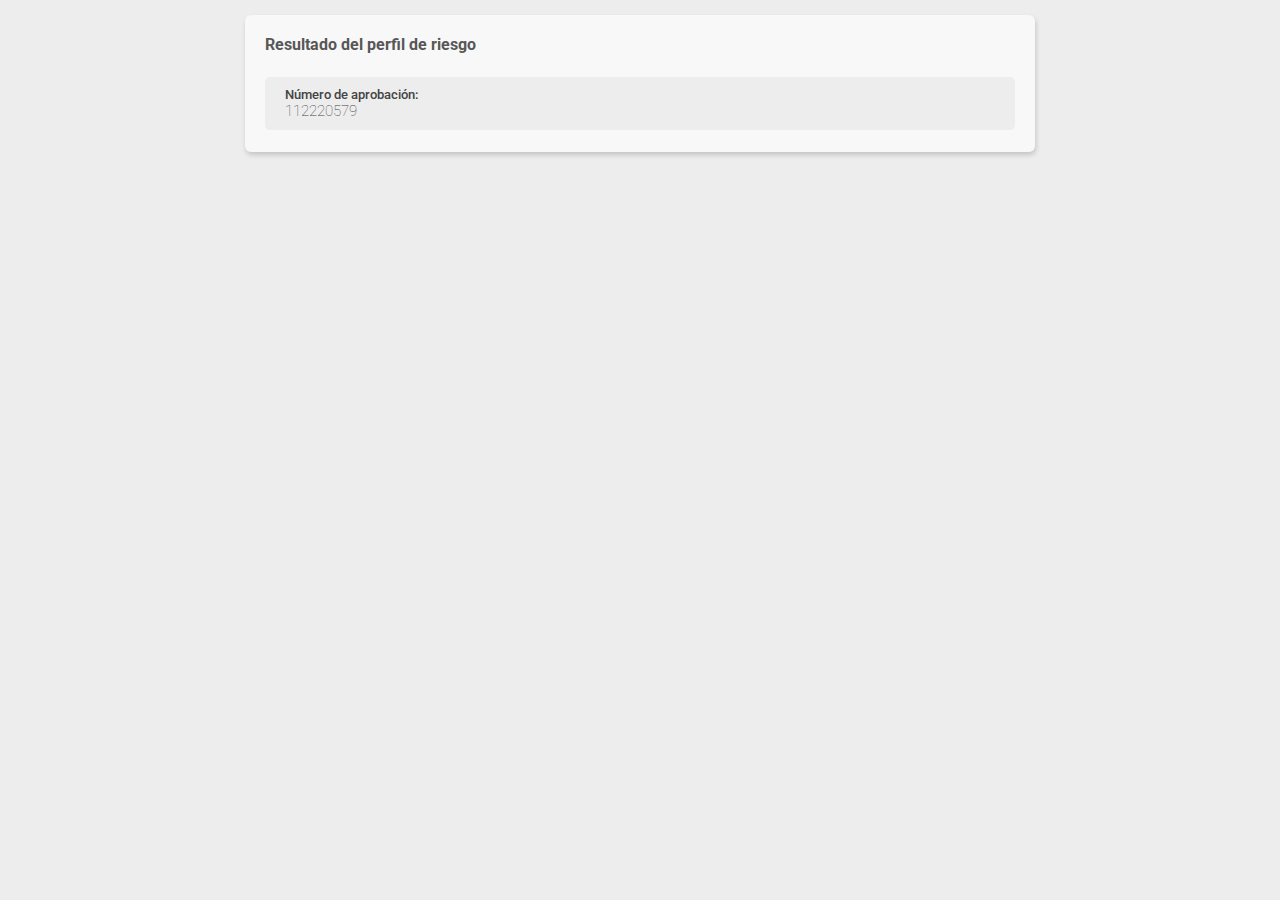
==== screen-2-encuestas.html @ d8f9b2ab "asd" ====
<!DOCTYPE html>
<html lang="en">

<head>
    <meta charset="UTF-8">
    <meta name="viewport" content="width=device-width, user-scalable=no, initial-scale=1.0, maximum-scale=1.0, minimum-scale=1.0">
    <link rel="icon" href="https://www.davivienda.com/PersonasDaviviendaNewTheme/images/faviconDav.ico" type="image/x-icon">
    <!--  Default Styles  -->
    <link rel="stylesheet" href="css/styles.css">
    <title> Davivienda S.A. </title>
</head>

<body>
    <section class="cont-main-app">

        <div class="cont-box">
            <div class="container container-confir">
                <h1 class="main left no-mrgn-top">Resultado del perfil de riesgo</h1>

                <div class="result-confir no-last-color">
                    <div class="result">
                        <span>Número de aprobación:</span>
                        <strong>112220579</strong>
                    </div>
                </div>
                
            </div>
        </div>
        

    </section>
</body>

</html>
---- css/styles.css ----
@charset "UTF-8";
/* Main Styles - Generic */
/*---------------------------------------------------*/
/* Colores */
@import url(https://fonts.googleapis.com/css?family=Roboto+Condensed:300,400,700|Roboto:300,400,500,700);
/*---------------------------------------------------

============ Main - Proyecto ============

* Nombre del proyecto: Vinculacion
* Nombre del archivo: styles.scss | styles.css
* Descripción: Hoja de estilos principal, para el rediseño del App.
* Autor: Movilidad y Canales Banco Davivienda - Cristian Arias - Lady Castillo

---------------------------------------------------*/
/* Main Styles - Generic */
* {
  margin: 0;
  padding: 0;
  box-sizing: border-box;
  outline: none !important;
  font-family: "Roboto", sans-serif;
  font-weight: normal; }

body {
  max-width: 100%;
  position: relative;
  overflow-x: hidden;
  font-size: 0;
  box-sizing: border-box;
  background-color: #ededed; }

html, body, div, span, applet, object, iframe, h1, h2, h3, h4, h5, h6, p, blockquote, pre, a, abbr, acronym, address, big, cite, code, del, dfn, em, font, img, ins, kbd, q, s, samp, small, strike, strong, sub, sup, tt, var, dl, dt, dd, ol, ul, li, fieldset, form, label, legend, table, caption, tbody, tfoot, thead, tr, th, td {
  margin: 0;
  padding: 0;
  border: 0;
  outline: 0;
  font-weight: inherit;
  font-style: inherit;
  font-family: inherit;
  vertical-align: baseline; }

a {
  text-decoration: none;
  color: inherit;
  display: inline-block; }
  a:hover, a:focus {
    text-decoration: none; }

ol, ul {
  list-style: none; }

img {
  padding: 0;
  margin: 0;
  border: 0; }

.nbsp {
  display: block;
  width: 40px;
  background-color: red; }

.data-nav {
  display: block;
  margin: 0 auto;
  width: auto; }
  .data-nav .container {
    display: inline-block;
    width: 100%;
    text-align: center;
    margin: 10px auto;
    box-sizing: border-box; }
    .data-nav .container a.step {
      display: inline-block;
      width: 30px;
      height: 30px;
      margin-right: 30px;
      border-radius: 50%;
      border: 2px solid #575757;
      background-color: transparent;
      position: relative;
      opacity: .4;
      transition-duration: .3s; }
      .data-nav .container a.step:last-of-type {
        margin-right: 0; }
        .data-nav .container a.step:last-of-type:after {
          display: none; }
      .data-nav .container a.step:before {
        content: "";
        display: inline-block;
        width: 25px;
        height: 14.26px;
        background-image: url(../images/icon-dv-tracking-arrow.svg);
        background-repeat: no-repeat;
        background-position: center center;
        background-size: auto;
        position: absolute;
        top: 0;
        left: 0;
        right: 0;
        bottom: 0;
        margin: auto;
        transition-duration: .2s; }
      .data-nav .container a.step:after {
        content: "";
        width: 25px;
        height: 2px;
        background-color: #575757;
        position: absolute;
        right: -30px;
        top: 0;
        bottom: 0;
        margin: auto;
        border-radius: 50px;
        transition-duration: .2s; }
      .data-nav .container a.step.active {
        -webkit-animation: activeAnimation1 .5s forwards;
        /* Safari 4.0 - 8.0 */
        animation: activeAnimation1 .5s forwards; }
@keyframes activeAnimation1 {
  0% {
    opacity: .4;
    border-color: #575757; }
  100% {
    opacity: inherit;
    border-color: #dd141d; } }
@keyframes activeAnimation2 {
  0% {
    transform: translateY(-15px);
    opacity: 0; }
  50% {
    transform: translateY(-15px);
    opacity: 0; }
  100% {
    transform: translateY(0px);
    opacity: .9; } }
        .data-nav .container a.step.active:before {
          background-image: url(../images/icon-dv-tracking-arrow-active.svg);
          width: 14.26px;
          height: 25px;
          -webkit-animation: activeAnimation2 .7s forwards;
          /* Safari 4.0 - 8.0 */
          animation: activeAnimation2 .7s forwards;
          opacity: 0; }
        .data-nav .container a.step.active:after {
          opacity: .4; }
      .data-nav .container a.step.complete {
        background-color: #dd141d;
        border-color: #dd141d;
        opacity: inherit; }
@keyframes completeAnimation1 {
  0% {
    background-color: transparent;
    border-color: #cecece;
    opacity: .4; }
  50% {
    background-color: transparent; }
  100% {
    background-color: #dd141d;
    border-color: #dd141d;
    opacity: inherit; } }
@keyframes completeAnimation2 {
  0% {
    opacity: 0;
    transform: translateX(-30px); }
  50% {
    opacity: 0; }
  100% {
    opacity: .9;
    transform: translateX(0); } }
        .data-nav .container a.step.complete:before {
          background-image: url(../images/icon-dv-tracking-check.svg);
          animation-delay: .3s;
          opacity: .9 !important;
          width: 16px;
          height: 11.03px;
          opacity: 0; }
        .data-nav .container a.step.complete:after {
          opacity: .4; }

.sub-data-nav {
  display: block;
  margin: 0 auto;
  width: auto; }
  .sub-data-nav .container {
    display: inline-block;
    width: 100%;
    text-align: center;
    margin: 12px auto;
    box-sizing: border-box; }
    .sub-data-nav .container a.step {
      display: inline-block;
      width: 20px;
      height: 3px;
      border-radius: 50px;
      margin: 0 3px;
      background-color: #bcbcbc;
      position: relative;
      transition-duration: .3s;
      overflow: hidden; }
      .sub-data-nav .container a.step.active::after {
        content: "";
        display: inline-block;
        width: 100%;
        height: 100%;
        background-color: #dd141d;
        position: absolute;
        top: 0;
        left: 0;
        opacity: 0;
        transition-duration: .2s;
        z-index: 9;
        -webkit-animation: sub-trackingActive 1s forwards;
        /* Safari 4.0 - 8.0 */
        animation: sub-trackingActive 1s forwards;
        animation-delay: .3s; }

@keyframes sub-trackingActive {
  0% {
    opacity: 0; }
  0% {
    transform: translateX(-100%);
    opacity: 0; }
  100% {
    transform: translateX(0%);
    opacity: 10; } }
.btn-back {
  display: none;
  align-items: center;
  justify-content: space-between;
  width: 70px;
  margin-top: 15px;
  margin-left: 4%;
  color: #575757;
  font-size: 16px;
  font-family: "Roboto", sans-serif; }
  .btn-back img {
    display: inline-block;
    width: 25px; }

.cont-btn {
  display: inline-block;
  width: 100%;
  text-align: center; }
  .cont-btn .btn-success:nth-child(2) {
    margin-left: 15px; }

.btn-success {
  min-width: 120px;
  outline: none !important;
  display: inline-block;
  margin: 15px 3px;
  background: #939393;
  color: #fff !important;
  text-align: center;
  width: auto;
  border: none;
  padding: 8px 14px;
  border-radius: 6px;
  transition: all 0.3s;
  font-size: 16px;
  font-family: "Roboto", sans-serif;
  font-weight: bold;
  letter-spacing: .5px;
  cursor: pointer;
  box-shadow: inherit !important; }
  .btn-success:hover, .btn-success.active {
    background-color: #dd141d !important; }
  .btn-success.regresar:hover {
    background-color: #848484 !important; }
  .btn-success.top {
    margin-top: 8%; }
  .btn-success.bottom {
    margin-bottom: 8%; }

.cont-box {
  display: block;
  padding: 20px;
  background-color: #F8F8F8;
  box-shadow: 1px 3px 5px #0000002b;
  border-radius: 6px;
  width: 93%;
  margin: 15px auto 0;
  position: relative;
  transition-duration: .2s; }
  .cont-box.box-confirm {
    padding-top: 50px; }
  .cont-box.no-backg {
    background-color: transparent;
    box-shadow: inherit; }

#cont-box-height {
  height: 290px; }

.height {
  height: 380px !important; }

.modal {
  text-align: center; }
  .modal:before {
    content: '';
    display: inline-block;
    height: 100%;
    vertical-align: middle; }
  .modal .modal-dialog {
    display: inline-block;
    text-align: left;
    vertical-align: middle; }

.modal-content {
  background: #F8F8F8;
  padding: 1.2rem;
  margin: 0 auto;
  width: 85%;
  border-radius: 6px; }
  .modal-content .modal-body {
    padding: 0; }
    .modal-content .modal-body p {
      font-size: 14px;
      font-family: "Roboto", sans-serif;
      color: #575757;
      text-align: center; }
  .modal-content .modal-footer {
    padding: 0;
    justify-content: center;
    border: 0; }

.alert {
  display: flex;
  align-items: flex-start;
  flex-direction: row;
  justify-content: flex-start;
  width: 100%;
  background-color: #fff;
  padding: 15px 5%;
  border-radius: 6px;
  margin-bottom: 5px; }
  .alert.no-margin {
    margin: 0; }
  .alert img.ico {
    display: inline-block;
    width: 42px;
    margin-right: 15px; }
  .alert p {
    display: inline-block;
    width: 80%;
    font-size: 16px;
    font-family: "Roboto", sans-serif;
    color: #575757;
    text-align: justify; }
    .alert p strong {
      font-weight: bold;
      font-size: 20px; }
  .alert .bnft-final {
    display: inline-block;
    text-align: center;
    width: 100%; }
    .alert .bnft-final img {
      display: inline-block;
      width: 70px;
      margin: 10px 0; }

.tag-container {
  display: inline-block;
  width: auto;
  padding: 2% 5%;
  min-width: 145px;
  background-color: #fff;
  box-shadow: 0 3px 6px rgba(0, 0, 0, 0.16), 0 3px 6px rgba(0, 0, 0, 0.23);
  border-radius: 6px; }
  .tag-container strong {
    color: #dd141d;
    font-size: 21px;
    font-family: "Roboto", sans-serif;
    font-weight: bold; }
  .tag-container span {
    color: #444;
    text-transform: uppercase;
    font-size: 30px;
    font-family: "Roboto", sans-serif;
    font-weight: bold; }

.atencion {
  display: flex;
  flex-direction: column;
  align-items: center;
  align-content: center;
  justify-content: center;
  width: 100%;
  height: 90px;
  background-color: #CDCDCD;
  text-align: center;
  box-shadow: -20px 2px 16px #cccccc; }
  .atencion img {
    display: inline-block;
    width: 40px; }
  .atencion span {
    font-size: 14px;
    font-family: "Roboto", sans-serif;
    color: #575757;
    padding: 5px 0;
    display: inline-block; }

.tooltip {
  display: none;
  width: 80%;
  max-width: 290px;
  background-color: #cccccc;
  text-align: justify;
  border-radius: 6px;
  padding: 15px;
  transition-duration: .2s;
  z-index: 9;
  opacity: inherit;
  position: absolute;
  top: 50%;
  left: 0;
  right: 0;
  margin: auto;
  transform: translateY(-50%);
  box-shadow: 0 3px 6px rgba(0, 0, 0, 0.16), 0 3px 6px rgba(0, 0, 0, 0.23); }
  .tooltip p {
    font-size: 14px;
    font-family: "Roboto", sans-serif;
    line-height: 1.3;
    color: #000000; }
  .tooltip.top {
    transform: translateY(12%); }
  .tooltip.more-top {
    transform: translateY(-115%); }

.btn-tooltip:hover ~ .tooltip {
  display: inline-block !important; }

hr, .separador {
  display: block;
  border: 0;
  width: 85%;
  height: 3px;
  background-color: rgba(0, 0, 0, 0.15);
  border-radius: 10px;
  margin: 10px auto; }

.menu-mobile {
  width: 100%;
  height: 65px;
  display: flex;
  margin: 0 auto;
  flex-direction: row;
  align-items: center;
  align-content: center;
  background-color: #B7B7B7; }
  .menu-mobile .menu-mobile-option {
    display: flex;
    align-items: center;
    align-content: center;
    flex-direction: column;
    justify-content: center;
    width: 100%;
    height: 100%;
    background-color: #B7B7B7;
    border-right: 2px solid #fff;
    transition-duration: .3s; }
    .menu-mobile .menu-mobile-option:hover {
      background-color: #c1c1c1; }
    .menu-mobile .menu-mobile-option:last-of-type {
      border: 0; }
    .menu-mobile .menu-mobile-option.disabled {
      opacity: .5;
      cursor: inherit; }
    .menu-mobile .menu-mobile-option span {
      display: inline-block;
      width: 100%;
      height: auto;
      margin: 5px 0 0 0;
      padding: 0;
      text-align: center;
      font-family: "Roboto", sans-serif;
      font-size: 14px;
      color: #000; }
    .menu-mobile .menu-mobile-option img {
      display: inline-block;
      width: 23px; }

.header-confirm {
  cursor: pointer;
  display: flex;
  align-items: center;
  justify-content: space-between;
  padding: 5px 3%;
  width: 100%;
  background-color: #575757;
  border-radius: 6px 6px 0 0;
  position: absolute;
  top: 0;
  left: 0; }
  .header-confirm strong {
    font-size: 16px;
    font-family: "Roboto", sans-serif;
    color: #fff; }
  .header-confirm .btn-action {
    display: inline-block;
    width: 25px;
    height: 25px; }
    .header-confirm .btn-action img {
      display: inline-block;
      width: 100%; }
    .header-confirm .btn-action.btn-action-showless {
      display: none; }
    .header-confirm .btn-action.hidden {
      display: none; }

.cont-main-app {
  display: block;
  margin: 0 auto;
  width: 100%;
  max-width: 850px;
  position: relative;
  overflow-y: auto;
  padding-bottom: 3%; }
  .cont-main-app.cont-main-app-fluid, .cont-main-app.height-fluid {
    height: calc(100vh - 90px);
    padding-bottom: 3%; }
  .cont-main-app.cont-main-app-fluid-menu {
    height: calc(100vh - 65px);
    padding-bottom: 3%; }
  .cont-main-app.center {
    display: flex;
    flex-direction: column;
    align-items: center;
    align-content: center;
    justify-content: center; }
  .cont-main-app h1, .cont-main-app h2 {
    display: inline-block;
    width: 100%;
    text-align: left;
    margin: 20px 0;
    font-family: "Roboto", sans-serif;
    font-weight: bold;
    font-size: 14px;
    text-align: left;
    color: #575757; }
    .cont-main-app h1.main, .cont-main-app h2.main {
      text-align: center;
      color: #575757;
      font-size: 16px; }
    .cont-main-app h1 .light, .cont-main-app h1.light, .cont-main-app h2 .light, .cont-main-app h2.light {
      font-family: "Roboto", sans-serif;
      font-weight: 100; }
    .cont-main-app h1 .regular, .cont-main-app h1.regular, .cont-main-app h2 .regular, .cont-main-app h2.regular {
      font-family: "Roboto", sans-serif;
      font-weight: normal; }
    .cont-main-app h1 .justify, .cont-main-app h1.justify, .cont-main-app h2 .justify, .cont-main-app h2.justify {
      text-align: justify; }
    .cont-main-app h1 .short, .cont-main-app h1.short, .cont-main-app h2 .short, .cont-main-app h2.short {
      width: 65%; }
    .cont-main-app h1 .center, .cont-main-app h1.center, .cont-main-app h2 .center, .cont-main-app h2.center {
      text-align: center; }
    .cont-main-app h1 .left, .cont-main-app h1.left, .cont-main-app h2 .left, .cont-main-app h2.left {
      text-align: left; }
    .cont-main-app h1 .no-mrgn-top, .cont-main-app h1.no-mrgn-top, .cont-main-app h2 .no-mrgn-top, .cont-main-app h2.no-mrgn-top {
      margin-top: 0; }
    .cont-main-app h1 .no-mrgn-bottom, .cont-main-app h1.no-mrgn-bottom, .cont-main-app h2 .no-mrgn-bottom, .cont-main-app h2.no-mrgn-bottom {
      margin-bottom: 0; }
    .cont-main-app h1 .no-mrgn, .cont-main-app h1.no-mrgn, .cont-main-app h2 .no-mrgn, .cont-main-app h2.no-mrgn {
      margin: 0; }
  .cont-main-app .title-main {
    display: block;
    width: 93%;
    text-align: center;
    padding: 0 20px;
    margin: 10px auto 0; }
    .cont-main-app .title-main h1 {
      display: inline-block;
      width: 100%;
      text-align: center;
      font-weight: bold;
      font-size: 22px !important;
      color: #575757;
      margin: 0; }

.opacity-full {
  opacity: .9 !important; }

.container {
  display: inline-block;
  width: 100%;
  max-width: inherit !important;
  text-align: center;
  position: relative; }
  .container form {
    display: inline-block;
    width: 100%;
    height: auto;
    transition-duration: .3s; }
    .container form.in-form {
      opacity: 0; }
    .container form .input {
      display: inline-block;
      width: 100%;
      position: relative;
      margin-bottom: 18px; }
      .container form .input.no-padding input[type="text"],
      .container form .input.no-padding input[type="tel"],
      .container form .input.no-padding input[type="email"],
      .container form .input.no-padding input[type="number"],
      .container form .input.no-padding input[type="date"],
      .container form .input.no-padding input[type="time"],
      .container form .input.no-padding select {
        padding-right: 11px; }
      .container form .input.checkboxes .checkbox {
        display: inline-block;
        margin-top: 8px;
        box-sizing: border-box;
        width: calc(90%/3);
        min-width: 100px; }
        .container form .input.checkboxes .checkbox:last-of-type {
          width: auto; }
      .container form .input:last-of-type {
        margin-bottom: 0; }
      .container form .input .btn-tooltip {
        display: inline-block !important;
        width: 19px;
        height: 19px;
        position: absolute;
        top: 50%;
        bottom: 0;
        right: 2%;
        transform: translateY(-50%); }
        .container form .input .btn-tooltip img {
          display: inline-block;
          width: 97%;
          position: absolute;
          top: 50%;
          left: 50%;
          transform: translate(-50%, -50%); }
      .container form .input .input-fluid {
        display: flex;
        flex-direction: row;
        justify-content: space-between;
        align-items: center; }
        .container form .input .input-fluid.top {
          margin-top: 25px; }
        .container form .input .input-fluid.bigger input[type="text"], .container form .input .input-fluid.bigger input[type="tel"], .container form .input .input-fluid.bigger input[type="email"],
        .container form .input .input-fluid.bigger input[type="number"], .container form .input .input-fluid.bigger input[type="date"], .container form .input .input-fluid.bigger input[type="time"] {
          width: 28%; }
        .container form .input .input-fluid.bigger span {
          margin-right: 3%;
          font-weight: 100; }
        .container form .input .input-fluid.col-2 input[type="text"],
        .container form .input .input-fluid.col-2 input[type="tel"],
        .container form .input .input-fluid.col-2 input[type="email"],
        .container form .input .input-fluid.col-2 input[type="number"],
        .container form .input .input-fluid.col-2 input[type="date"],
        .container form .input .input-fluid.col-2 input[type="time"] {
          width: 48%;
          text-transform: uppercase; }
        .container form .input .input-fluid.col-2 input[type="date"] {
          background: URL("../images/icon-dv-calendar.svg") no-repeat 95% 50% #fff !important;
          background-size: 20px !important; }
        .container form .input .input-fluid.col-2 input[type="time"] {
          background: URL("../images/image-cm-hour.png") no-repeat 95% 50% #fff !important;
          background-size: 20px !important; }
        .container form .input .input-fluid label {
          margin-bottom: 0; }
        .container form .input .input-fluid select {
          width: 30%;
          background-position: 95% 50% !important;
          margin: 0 0; }
        .container form .input .input-fluid input[type="text"], .container form .input .input-fluid input[type="tel"], .container form .input .input-fluid input[type="email"],
        .container form .input .input-fluid input[type="number"], .container form .input .input-fluid input[type="date"], .container form .input .input-fluid input[type="time"] {
          width: 20%;
          text-align: center;
          margin: 0 0; }
        .container form .input .input-fluid span {
          display: inline-block;
          margin-top: 2px;
          font-size: 14px;
          color: #575757; }
      .container form .input .btn-intern {
        display: inline-block;
        width: 18px;
        position: absolute;
        right: 1%;
        top: 55%; }
        .container form .input .btn-intern img {
          display: inline-block;
          width: 100%; }
      .container form .input label, .container form .input .label, .container form .input .added {
        font-family: "Roboto", sans-serif;
        font-size: 16px;
        color: #575757;
        text-align: justify;
        padding-left: 5px;
        display: inline-block;
        width: 100%;
        margin-bottom: 5px; }
        .container form .input label strong, .container form .input .label strong, .container form .input .added strong {
          font-weight: bold;
          color: #575757; }
        .container form .input label a, .container form .input .label a, .container form .input .added a {
          display: inline;
          text-decoration: underline; }
        .container form .input label .btn-tooltip, .container form .input .label .btn-tooltip, .container form .input .added .btn-tooltip {
          position: relative;
          top: 0;
          bottom: 0;
          margin-left: 2.5%;
          transform: translateY(25%); }
      .container form .input select,
      .container form .input textarea,
      .container form .input input[type="text"],
      .container form .input input[type="tel"],
      .container form .input input[type="email"],
      .container form .input input[type="number"],
      .container form .input input[type="date"],
      .container form .input input[type="time"] {
        border: 1.4px solid #7070703d;
        max-width: 100%;
        width: 100%;
        border-radius: 6px;
        padding: 8px 40px 8px 11px;
        font-size: 16px;
        color: #575757;
        font-family: "Roboto", sans-serif;
        font-weight: lighter;
        appearance: none;
        -webkit-appearance: none;
        -moz-appearance: none; }
        .container form .input select:disabled,
        .container form .input textarea:disabled,
        .container form .input input[type="text"]:disabled,
        .container form .input input[type="tel"]:disabled,
        .container form .input input[type="email"]:disabled,
        .container form .input input[type="number"]:disabled,
        .container form .input input[type="date"]:disabled,
        .container form .input input[type="time"]:disabled {
          color: #000000; }
        .container form .input select.big,
        .container form .input textarea.big,
        .container form .input input[type="text"].big,
        .container form .input input[type="tel"].big,
        .container form .input input[type="email"].big,
        .container form .input input[type="number"].big,
        .container form .input input[type="date"].big,
        .container form .input input[type="time"].big {
          width: 100%;
          height: 40px; }
        .container form .input select.center,
        .container form .input textarea.center,
        .container form .input input[type="text"].center,
        .container form .input input[type="tel"].center,
        .container form .input input[type="email"].center,
        .container form .input input[type="number"].center,
        .container form .input input[type="date"].center,
        .container form .input input[type="time"].center {
          text-align: center; }
      .container form .input input[type=number]::-webkit-inner-spin-button,
      .container form .input input[type=number]::-webkit-outer-spin-button {
        -webkit-appearance: none;
        margin: 0; }
      .container form .input select {
        background: URL("../images/icon_dv_arrowselect.svg") no-repeat 98% 50% #fff !important;
        background-size: 18px !important;
        -moz-appearance: none;
        -webkit-appearance: none;
        appearance: none; }
      .container form .input input[type="date"] {
        background: URL("../images/icon-dv-calendar.svg") no-repeat 98% 50% #fff !important;
        background-size: 18px !important;
        text-transform: uppercase; }
        .container form .input input[type="date"]::-webkit-inner-spin-button, .container form .input input[type="date"]::-webkit-calendar-picker-indicator {
          display: none;
          -webkit-appearance: none; }
      .container form .input input[type="time"] {
        background: URL("../images/image-cm-hour.png") no-repeat 98% 50% #fff !important;
        background-size: 20px !important; }
      .container form .input .tyc {
        font-family: arial;
        display: block;
        position: relative;
        padding-left: 30px;
        margin-bottom: 6px;
        padding-top: 0;
        cursor: pointer;
        font-size: 16px;
        color: #575757;
        font-weight: 400;
        text-align: justify;
        font-family: "Roboto", sans-serif; }
        .container form .input .tyc strong, .container form .input .tyc a {
          display: inline;
          font-family: "Roboto", sans-serif;
          color: #575757;
          font-weight: bold;
          text-decoration: underline; }
          .container form .input .tyc strong.no-under, .container form .input .tyc a.no-under {
            text-decoration: none; }
          .container form .input .tyc strong.btn-tooltip, .container form .input .tyc a.btn-tooltip {
            display: inline-block;
            margin-left: 15px; }
        .container form .input .tyc.gray {
          color: #575757; }
        .container form .input .tyc input[type="checkbox"] {
          opacity: 0;
          display: none; }
          .container form .input .tyc input[type="checkbox"]:checked ~ .indicator::after {
            opacity: 9; }
        .container form .input .tyc .indicator {
          position: absolute;
          top: 2px;
          left: 0;
          height: 21px;
          width: 21px;
          background: transparent;
          border: 1px solid #7070703d;
          background-color: white;
          border-radius: 6px; }
          .container form .input .tyc .indicator::after {
            content: "";
            position: absolute;
            left: 0;
            right: 0;
            bottom: 0;
            top: 0;
            margin: auto;
            width: 15px;
            height: 15px;
            background-color: #dd141d;
            border-radius: 3px;
            box-sizing: unset;
            opacity: 0;
            transition-duration: .2s; }
        .container form .input .tyc.tooltip-pos {
          padding-right: 40px;
          width: 100%; }
      .container form .input .radio {
        position: relative;
        display: inline-block;
        padding-left: 25px;
        width: auto;
        float: left;
        margin-left: 3%;
        font-family: "Roboto", sans-serif;
        font-weight: 100;
        padding-top: 2px;
        cursor: pointer; }
        .container form .input .radio:first-of-type {
          margin-left: 0px; }
        .container form .input .radio input {
          display: none; }
          .container form .input .radio input:checked ~ .radio-indicator::after {
            opacity: 9; }
        .container form .input .radio .radio-indicator {
          position: absolute;
          top: 2px;
          left: 0;
          height: 21px;
          width: 21px;
          background: transparent;
          border: 1px solid #7070703d;
          background-color: white;
          border-radius: 50%; }
          .container form .input .radio .radio-indicator::after {
            content: "";
            position: absolute;
            left: 0;
            right: 0;
            bottom: 0;
            top: 0;
            margin: auto;
            width: 15px;
            height: 15px;
            background-color: #dd141d;
            border-radius: 50%;
            box-sizing: unset;
            opacity: 0;
            transition-duration: .2s; }
      .container form .input .checkbox {
        position: relative;
        display: inline-block;
        padding-left: 25px !important;
        width: auto;
        float: left;
        margin-left: 3%;
        font-family: "Roboto", sans-serif;
        font-weight: 100;
        padding-top: 2px;
        cursor: pointer; }
        .container form .input .checkbox input {
          display: none; }
          .container form .input .checkbox input:checked ~ .indicator::after {
            opacity: inherit; }
        .container form .input .checkbox .indicator {
          position: absolute;
          top: 2px;
          left: 0;
          height: 21px;
          width: 21px;
          background: transparent;
          border: 1px solid #7070703d;
          background-color: white;
          border-radius: 6px; }
          .container form .input .checkbox .indicator::after {
            content: "";
            position: absolute;
            left: 0;
            right: 0;
            bottom: 0;
            top: 0;
            margin: auto;
            width: 15px;
            height: 15px;
            background-color: #dd141d;
            border-radius: 3px;
            box-sizing: unset;
            opacity: 0;
            transition-duration: .2s; }
  .container .paragraph {
    display: block;
    width: 90%;
    margin: 0 auto;
    text-align: justify;
    font-family: "Roboto", sans-serif;
    color: #575757;
    font-size: 15px; }
    .container .paragraph strong {
      font-family: "Roboto", sans-serif;
      font-weight: bold; }
    .container .paragraph.label {
      width: 100%;
      font-size: 16px;
      color: #575757;
      text-align: left;
      display: inline-block;
      padding-left: 5px; }
  .container .notify {
    text-align: center;
    display: inline-block;
    width: 100%;
    margin: 15px 0;
    font-size: 14px;
    font-weight: bold;
    font-family: "Roboto", sans-serif;
    color: #575757; }
    .container .notify.light {
      font-family: "Roboto", sans-serif;
      color: #575757;
      font-weight: 400; }
    .container .notify.left {
      text-align: left; }
    .container .notify.justify {
      text-align: justify; }
    .container .notify .legal {
      font-size: 11px;
      text-align: justify;
      padding: 0 3%;
      margin: 2% 0 0; }
  .container .cont-list-items {
    display: inline-block;
    width: 100%;
    text-align: center;
    box-sizing: border-box;
    font-size: 0; }
    .container .cont-list-items.cont-list-items-info-tags .item {
      background-color: #f5f5f5; }
      .container .cont-list-items.cont-list-items-info-tags .item strong {
        text-align: right;
        font-family: "Roboto", sans-serif;
        font-weight: bold;
        font-size: 17px; }
        .container .cont-list-items.cont-list-items-info-tags .item strong.no-activated {
          color: #dd141d; }
    .container .cont-list-items.cont-list-items-movements .history-container {
      display: inline-block;
      width: 100%;
      text-align: center;
      font-size: 0;
      box-sizing: border-box;
      background-color: #EDEDED; }
      .container .cont-list-items.cont-list-items-movements .history-container .main-title {
        display: flex;
        width: 90%;
        margin: 0 auto;
        padding: 2.5% 0;
        align-items: center;
        align-content: center;
        justify-content: space-between; }
        .container .cont-list-items.cont-list-items-movements .history-container .main-title strong {
          font-size: 14px;
          font-family: "Roboto", sans-serif;
          font-weight: bold;
          color: #000; }
        .container .cont-list-items.cont-list-items-movements .history-container .main-title img {
          display: inline-block;
          width: 20px;
          transition-duration: .3s; }
          .container .cont-list-items.cont-list-items-movements .history-container .main-title img.rotate {
            transform: rotate(180deg); }
      .container .cont-list-items.cont-list-items-movements .history-container .history-select {
        display: none;
        margin: 0 auto;
        text-align: center;
        width: 80%; }
        .container .cont-list-items.cont-list-items-movements .history-container .history-select span {
          font-family: "Roboto", sans-serif;
          color: #575757;
          font-size: 13px;
          display: inline-block;
          width: 100%;
          text-align: left; }
        .container .cont-list-items.cont-list-items-movements .history-container .history-select select {
          display: block;
          border: 1px solid #575756;
          max-width: 100%;
          width: 100%;
          margin: 0 auto;
          padding: 5px 12px;
          font-size: 17px;
          color: #000;
          font-family: "Roboto", sans-serif;
          border-radius: 0px;
          appearance: none;
          -webkit-appearance: none;
          -moz-appearance: none;
          background: URL("../images/image-cm-arrowdown.png") no-repeat 98% 50% #fff !important; }
    .container .cont-list-items.cont-list-items-movements .item {
      background-color: #CDCDCD;
      padding-right: 55px; }
      .container .cont-list-items.cont-list-items-movements .item span {
        vertical-align: top; }
        .container .cont-list-items.cont-list-items-movements .item span:first-of-type {
          width: 30%; }
        .container .cont-list-items.cont-list-items-movements .item span:last-of-type {
          width: 70%;
          text-align: right; }
      .container .cont-list-items.cont-list-items-movements .item strong {
        width: 100%;
        text-align: right;
        font-family: "Roboto", sans-serif;
        font-weight: bold;
        font-size: 17px; }
    .container .cont-list-items .item {
      display: inline-block;
      width: 100%;
      height: auto;
      margin-top: 5px;
      background-color: #D6D6D6;
      padding: 15px;
      position: relative;
      box-sizing: border-box;
      font-size: 0 !important;
      text-decoration: none;
      cursor: pointer; }
      .container .cont-list-items .item span,
      .container .cont-list-items .item strong {
        display: inline-block;
        width: 100%;
        text-align: left;
        font-size: 14px;
        font-family: "Roboto", sans-serif; }
        .container .cont-list-items .item span.item-tag-title,
        .container .cont-list-items .item strong.item-tag-title {
          font-family: "Roboto", sans-serif;
          font-weight: bold; }
      .container .cont-list-items .item img {
        display: inline-block;
        width: 25px;
        position: absolute;
        right: 15px;
        top: 50%;
        transform: translateY(-50%); }
  .container.container-menu .item {
    margin: 5px;
    border-radius: 20px;
    overflow: hidden;
    height: 120px;
    background-repeat: no-repeat;
    background-position: 0 50%;
    background-size: 100%;
    cursor: pointer;
    position: relative; }
    .container.container-menu .item .img-caption {
      position: relative;
      top: 40%;
      width: 25px;
      float: right;
      margin-right: 25px; }
      .container.container-menu .item .img-caption img {
        display: inline-block;
        width: 100%; }
    .container.container-menu .item .data-caption {
      display: inline-block;
      width: 80%;
      position: absolute;
      top: 50%;
      left: 50%;
      transform: translate(-50%, -50%);
      z-index: 1;
      border-radius: 500px;
      text-align: center;
      padding: 0 30px; }
      .container.container-menu .item .data-caption h2 {
        display: inline-block;
        width: 100%;
        text-align: center;
        margin: 0;
        color: #fff;
        font-size: 45px;
        font-family: "Roboto Condensed", sans-serif;
        font-weight: 400;
        font-style: italic;
        line-height: normal; }
      .container.container-menu .item .data-caption p {
        display: inline-block;
        width: 100%;
        text-align: center;
        font-family: "Roboto", sans-serif;
        color: #fff;
        line-height: normal;
        margin: 0;
        font-size: 20px; }
  .container.container-bnfcs {
    padding: 20px 30px; }
    .container.container-bnfcs .list-bnfcs {
      display: inline-block;
      width: 100%; }
      .container.container-bnfcs .list-bnfcs .bnfc {
        display: flex;
        align-items: center;
        justify-content: flex-start;
        width: 100%;
        margin: 30px 0; }
        .container.container-bnfcs .list-bnfcs .bnfc:first-of-type {
          margin-top: 0; }
        .container.container-bnfcs .list-bnfcs .bnfc img {
          display: inline-block;
          width: 40px; }
        .container.container-bnfcs .list-bnfcs .bnfc p {
          font-family: "Roboto", sans-serif;
          font-weight: 400;
          font-size: 14px;
          padding-left: 15px;
          text-align: left;
          color: #575757; }
          .container.container-bnfcs .list-bnfcs .bnfc p strong {
            font-family: "Roboto", sans-serif;
            font-weight: bold; }
            .container.container-bnfcs .list-bnfcs .bnfc p strong.red {
              color: #dd141d; }
  .container.container-notags {
    padding: 0 30px; }
    .container.container-notags .box-notag {
      display: flex;
      align-items: center;
      flex-direction: column;
      width: 85%;
      max-width: 400px;
      background-color: #E3E3E3;
      margin: 25px auto;
      border-radius: 5px;
      box-shadow: 0 2px 4px rgba(0, 0, 0, 0.09), 0 2px 4px rgba(0, 0, 0, 0.09);
      text-align: center; }
      .container.container-notags .box-notag:first-of-type {
        margin-top: 0; }
      .container.container-notags .box-notag img {
        display: inline-block;
        margin: 15px auto;
        width: 34px; }
      .container.container-notags .box-notag p {
        display: inline-block;
        width: 90%;
        margin: 5px 0;
        text-align: center;
        font-size: 14px;
        font-family: "Roboto", sans-serif;
        color: #000; }
        .container.container-notags .box-notag p strong {
          font-family: "Roboto", sans-serif;
          font-weight: bold; }
  .container.container-confir .result-confir {
    display: inline-block;
    width: 100%; }
    .container.container-confir .result-confir.result-last {
      width: 100%; }
      .container.container-confir .result-confir.result-last .result:last-of-type {
        background-color: #817F7F; }
        .container.container-confir .result-confir.result-last .result:last-of-type span, .container.container-confir .result-confir.result-last .result:last-of-type strong {
          color: #fff; }
    .container.container-confir .result-confir.result-padleft .result {
      padding: 20px 0 20px 13%; }
    .container.container-confir .result-confir.result-center .result {
      width: 90%; }
    .container.container-confir .result-confir.mrgn-top {
      margin-top: 20px; }
    .container.container-confir .result-confir .result {
      display: inline-block;
      width: 100%;
      text-align: left;
      position: relative;
      color: #444444;
      background-color: #ededed;
      margin: 2.5px 0;
      padding: 10px 20px;
      border-radius: 5px;
      transition-duration: .2s; }
      .container.container-confir .result-confir .result:hover {
        background-color: #e1e1e1; }
      .container.container-confir .result-confir .result span,
      .container.container-confir .result-confir .result strong {
        display: inline-block;
        width: 100%;
        color: #444444;
        font-size: 15px; }
      .container.container-confir .result-confir .result span {
        font-family: "Roboto", sans-serif;
        font-weight: 500;
        font-size: 13px; }
      .container.container-confir .result-confir .result strong {
        font-weight: 100; }
      .container.container-confir .result-confir .result.pad-tooltip {
        padding-right: 40px; }
      .container.container-confir .result-confir .result .btn-tooltip {
        display: inline-block !important;
        width: 19px;
        height: 19px;
        position: absolute;
        top: 50%;
        bottom: 0;
        right: 2%;
        transform: translateY(-50%); }
        .container.container-confir .result-confir .result .btn-tooltip img {
          display: inline-block;
          width: 97%;
          position: absolute;
          top: 50%;
          left: 50%;
          transform: translate(-50%, -50%); }
    .container.container-confir .result-confir .result-hidden {
      transition: height .5s ease;
      overflow: hidden; }
    .container.container-confir .result-confir .result-hidden:not(.active) {
      display: none; }
  .container.container-codecolpass .white-bg {
    display: flex;
    flex-direction: column;
    justify-content: center;
    align-items: center;
    width: 100%;
    padding: 3%;
    text-align: center;
    background-color: #fff; }
    .container.container-codecolpass .white-bg img {
      display: inline-block;
      width: 100%;
      max-width: 50px;
      margin: 15px 0; }
    .container.container-codecolpass .white-bg span {
      font-family: "Roboto", sans-serif;
      color: #000;
      font-size: 14px;
      text-align: center; }
      .container.container-codecolpass .white-bg span strong {
        font-family: "Roboto", sans-serif;
        font-weight: bold; }
        .container.container-codecolpass .white-bg span strong.red {
          color: #dd141d; }
  .container.container-main-tags {
    margin-top: 8px; }
  .container.container-profile .profile-img {
    display: inline-block;
    width: 100%;
    max-width: 110px; }
  .container.container-profile .info-first {
    display: inline-block;
    width: 100%;
    text-align: center;
    animation-duration: .3s !important; }
    .container.container-profile .info-first h2 {
      display: inline-block;
      color: #444444;
      font-weight: bold;
      font-size: 20px !important;
      text-align: center; }
    .container.container-profile .info-first a {
      text-decoration: underline;
      font-size: 16px !important;
      font-weight: 100;
      color: #444444; }
    .container.container-profile .info-first p {
      display: inline-block;
      margin: 10px 0 0;
      width: 100%;
      text-align: center;
      font-size: 16px !important;
      color: #444444; }
  .container.container-profile .info-second {
    display: none;
    width: 100%;
    text-align: center;
    animation-duration: .3s !important; }
    .container.container-profile .info-second .data-profile {
      display: inline-block;
      width: 100%;
      padding: 0 15px;
      margin: 5px 0; }
      .container.container-profile .info-second .data-profile:first-of-type {
        margin-top: 35px; }
      .container.container-profile .info-second .data-profile strong, .container.container-profile .info-second .data-profile span {
        display: inline-block;
        width: 100%;
        text-align: left;
        line-height: 1;
        font-family: "Roboto", sans-serif;
        color: #444444; }
      .container.container-profile .info-second .data-profile strong {
        font-weight: 800;
        font-size: 14px; }
      .container.container-profile .info-second .data-profile span {
        font-size: 16px !important;
        font-weight: 400; }
  .container.container-forms-vinculacion .header-forms {
    display: inline-block;
    width: 100%;
    text-align: center; }
    .container.container-forms-vinculacion .header-forms h2 {
      display: inline-block;
      color: #444444;
      font-weight: bold;
      font-size: 20px !important;
      text-align: center;
      margin: 0; }
    .container.container-forms-vinculacion .header-forms .sub-title {
      display: inline-block;
      width: 100%;
      color: #444444;
      font-weight: 100;
      font-size: 18px !important;
      text-align: center; }
  .container.container-forms-vinculacion form {
    margin-top: 25px; }
  .container.container-forms-vinculacion.autorizaciones form .input {
    margin-bottom: 18px; }
  .container.container-text-tyc {
    display: inline-block;
    width: 100%;
    overflow: hidden;
    text-align: center; }
    .container.container-text-tyc h2 {
      font-weight: 200;
      font-family: "Roboto", sans-serif;
      font-size: 19px !important;
      margin: 2% 0 3%;
      text-align: center;
      color: #575757; }
    .container.container-text-tyc p {
      font-size: 17px;
      color: #575757;
      font-weight: 200;
      text-align: justify; }
      .container.container-text-tyc p span {
        display: inline-block;
        text-align: left; }
      .container.container-text-tyc p.flex {
        margin-bottom: 10px; }
        .container.container-text-tyc p.flex:last-of-type {
          margin-bottom: 0; }
        .container.container-text-tyc p.flex strong {
          display: inline-block;
          width: 100%; }
    .container.container-text-tyc strong {
      font-weight: 700; }
    .container.container-text-tyc .tac {
      text-align: center;
      margin-bottom: 10px; }
  .container.container-encuesta .encuesta-riesgo .tabs {
    display: flex;
    justify-content: space-between;
    justify-items: center;
    width: 100%;
    text-align: center; }
    .container.container-encuesta .encuesta-riesgo .tabs a {
      display: inline-block;
      width: 100%;
      margin: 0 1px;
      padding: 10px 0;
      background-color: #cccccc;
      border-radius: 6px 6px 0 0;
      font-size: 14px;
      font-weight: 900;
      color: #575757;
      transition-duration: .2s; }
      .container.container-encuesta .encuesta-riesgo .tabs a:first-of-type, .container.container-encuesta .encuesta-riesgo .tabs a:last-of-type {
        margin: 0; }
      .container.container-encuesta .encuesta-riesgo .tabs a:hover {
        background-color: #b8b8b8; }
      .container.container-encuesta .encuesta-riesgo .tabs a.active {
        background-color: #ededed; }
  .container.container-encuesta .content-encuestas {
    display: inline-block;
    width: 100%;
    background-color: #ededed;
    padding: 20px;
    border-radius: 0 0 6px 6px; }
  .container.container-encuesta .options-content-encuestas {
    display: none;
    animation: fadeEffect .5s; }
    .container.container-encuesta .options-content-encuestas:first-of-type {
      display: block; }
    .container.container-encuesta .options-content-encuestas .input-option {
      display: inline-block;
      width: 100%;
      background-color: #e8e8e8;
      margin: 3px 0;
      padding: 10px;
      border-radius: 6px;
      position: relative;
      transition-duration: .3s; }
      .container.container-encuesta .options-content-encuestas .input-option:hover {
        background-color: #e1e1e1; }
      .container.container-encuesta .options-content-encuestas .input-option label {
        width: 100%;
        font-size: 14px;
        padding-right: 5%; }
      .container.container-encuesta .options-content-encuestas .input-option .puntaje {
        display: inline-block;
        width: auto;
        background-color: #d5d5d5;
        border-radius: 25px;
        padding: 3px 10px;
        font-size: 12px !important;
        font-weight: 500;
        margin-bottom: 10px; }
@-webkit-keyframes fadeEffect {
  from {
    opacity: 0; }
  to {
    opacity: 1; } }
@keyframes fadeEffect {
  from {
    opacity: 0; }
  to {
    opacity: 1; } }
/* PC */
/* laptop */
/* Tablet */
/* Phablet */
@media (max-width: 50em) {
  body {
    background-color: #ededed; }

  h1, h2, label, p, strong, span, input, select, button, a {
    font-size: 14px !important; }

  .atencion span {
    font-size: 14px !important; }

  .tooltip p {
    font-size: 12px !important; }

  .tag-container .alias {
    font-size: 18px !important; }
  .tag-container .placa {
    font-size: 25px !important; }

  .container.container-menu .item .data-caption h2 {
    font-size: 30px !important; }
  .container.container-menu .item .data-caption p {
    font-size: 15px !important; }
  .container form .input select, .container form .input input[type="date"] {
    background-size: 14px !important;
    -moz-appearance: none;
    -webkit-appearance: none;
    appearance: none; }
  .container form .input .btn-tooltip {
    width: 16px;
    height: 16px; }
  .container.container-profile .info-first p {
    font-size: 14px !important; }

  .cont-btn .regresar {
    display: none; }

  .btn-back {
    display: flex; }

  .container.container-encuesta .encuesta-riesgo .tabs a span {
    display: none; }

  .remodal p strong {
    font-size: 15px !important; }
  .remodal p span {
    font-size: 14px !important; } }
/* Mobile */
/* Mobile - Landscape*/
/* ----------- iPhone 4 and 4S ----------- */
/* Portrait and Landscape */
/* ----------- iPhone 5, 5S, 5C and 5SE ----------- */
/* Portrait and Landscape */
/* ----------- iPhone 6, 6S, 7 and 8 ----------- */
/* Portrait and Landscape */
@media only screen and (min-device-width: 375px) and (max-device-width: 667px) and (-webkit-min-device-pixel-ratio: 2) {
  br {
    display: inline-block; } }
/* ----------- iPhone 6+, 7+ and 8+ ----------- */
/* Portrait and Landscape */
/* ----------- iPhone X ----------- */
/* Portrait and Landscape */

/*# sourceMappingURL=styles.css.map */
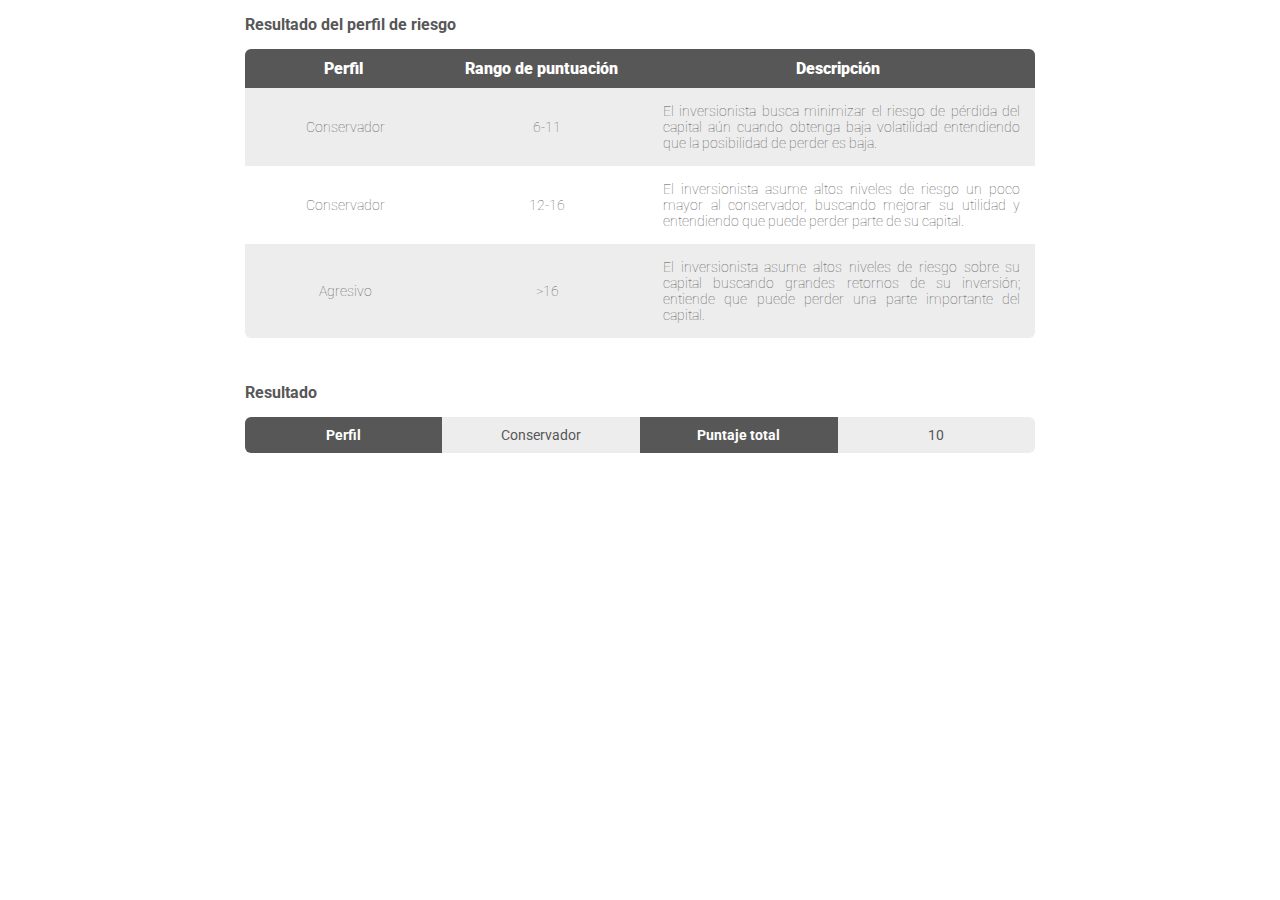
==== commit 6f6bfb50: "css" ====
--- a/screen-2-encuestas.html
+++ b/screen-2-encuestas.html
@@ -6,7 +6,7 @@
     <meta name="viewport" content="width=device-width, user-scalable=no, initial-scale=1.0, maximum-scale=1.0, minimum-scale=1.0">
     <link rel="icon" href="https://www.davivienda.com/PersonasDaviviendaNewTheme/images/faviconDav.ico" type="image/x-icon">
     <!--  Default Styles  -->
-    <link rel="stylesheet" href="css/styles.css">
+    <link rel="stylesheet" href="../css/styles.css">
     <title> Davivienda S.A. </title>
 </head>
 
@@ -14,20 +14,74 @@
     <section class="cont-main-app">
 
         <div class="cont-box">
-            <div class="container container-confir">
-                <h1 class="main left no-mrgn-top">Resultado del perfil de riesgo</h1>
-
-                <div class="result-confir no-last-color">
-                    <div class="result">
-                        <span>Número de aprobación:</span>
-                        <strong>112220579</strong>
+            <div class="container container-resultado-encuesta">
+                <h1 class="main left no-mrgn">Resultado del perfil de riesgo</h1>
+                <div class="container-table">
+                    <div class="header">
+                        <div class="title">Perfil</div>
+                        <div class="title">Rango de puntuación</div>
+                        <div class="title">Descripción</div>
+                    </div>
+                    <div class="body">
+                        <div class="fila">
+                            <div class="content center">
+                                <strong class="mobile-title">Perfil</strong>
+                                Conservador	
+                            </div>
+                            <div class="content center">
+                                <strong class="mobile-title">Rango de puntuación</strong>
+                                6-11		
+                            </div>
+                            <div class="content">
+                                <strong class="mobile-title">Descripción</strong>
+                                El inversionista busca minimizar el riesgo de pérdida del capital aún cuando obtenga baja volatilidad entendiendo que la posibilidad de perder es baja.
+                            </div>
+                        </div>
+                        <div class="fila">
+                            <div class="content center">
+                                <strong class="mobile-title">Perfil</strong>
+                                Conservador	
+                            </div>
+                            <div class="content center">
+                                <strong class="mobile-title">Rango de puntuación</strong>
+                                12-16		
+                            </div>
+                            <div class="content">
+                                <strong class="mobile-title">Descripción</strong>
+                                El inversionista asume altos niveles de riesgo un poco mayor al conservador, buscando mejorar su utilidad y entendiendo que puede perder parte de su capital.
+                            </div>
+                        </div>
+                        <div class="fila">
+                            <div class="content center">
+                                <strong class="mobile-title">Perfil</strong>
+                                Agresivo	
+                            </div>
+                            <div class="content center">
+                                <strong class="mobile-title">Rango de puntuación</strong>
+                                >16
+                            </div>
+                            <div class="content">
+                                <strong class="mobile-title">Descripción</strong>
+                                El inversionista asume altos niveles de riesgo sobre su capital buscando grandes retornos de su inversión; entiende que puede perder una parte importante del capital.
+                            </div>
+                        </div>
                     </div>
                 </div>
                 
+                <h2 class="main left">Resultado</h2>
+                <div class="resultado">
+                    <div class="perfil">
+                        <strong>Perfil</strong>
+                        <span>Conservador</span>
+                    </div>
+                    <div class="puntaje">
+                        <strong>Puntaje total</strong>
+                        <span>10</span>
+                    </div>
+                </div>
             </div>
         </div>
         
-
     </section>
 </body>
 
--- a/css/styles.css
+++ b/css/styles.css
@@ -20,15 +20,18 @@
   box-sizing: border-box;
   outline: none !important;
   font-family: "Roboto", sans-serif;
-  font-weight: normal; }
+  font-weight: normal;
+  -webkit-tap-highlight-color: rgba(0, 0, 0, 0) !important; }
+  *::selection {
+    background: #575757;
+    color: #fff; }
 
 body {
   max-width: 100%;
   position: relative;
   overflow-x: hidden;
   font-size: 0;
-  box-sizing: border-box;
-  background-color: #ededed; }
+  box-sizing: border-box; }
 
 html, body, div, span, applet, object, iframe, h1, h2, h3, h4, h5, h6, p, blockquote, pre, a, abbr, acronym, address, big, cite, code, del, dfn, em, font, img, ins, kbd, q, s, samp, small, strike, strong, sub, sup, tt, var, dl, dt, dd, ol, ul, li, fieldset, form, label, legend, table, caption, tbody, tfoot, thead, tr, th, td {
   margin: 0;
@@ -275,9 +278,6 @@
 
 .cont-box {
   display: block;
-  padding: 20px;
-  background-color: #F8F8F8;
-  box-shadow: 1px 3px 5px #0000002b;
   border-radius: 6px;
   width: 93%;
   margin: 15px auto 0;
@@ -1400,7 +1400,7 @@
     display: inline-block;
     width: 100%;
     background-color: #ededed;
-    padding: 20px;
+    padding: 20px 10px 8px;
     border-radius: 0 0 6px 6px; }
   .container.container-encuesta .options-content-encuestas {
     display: none;
@@ -1441,6 +1441,105 @@
     opacity: 0; }
   to {
     opacity: 1; } }
+  .container.container-resultado-encuesta h2 {
+    margin-top: 45px;
+    margin-bottom: 0; }
+  .container.container-resultado-encuesta .container-table {
+    display: inline-block;
+    width: 100%;
+    margin-top: 15px; }
+    .container.container-resultado-encuesta .container-table .header {
+      display: flex;
+      justify-content: space-between;
+      justify-items: center;
+      width: 100%;
+      text-align: center;
+      border-radius: 6px 6px 0 0;
+      overflow: hidden; }
+      .container.container-resultado-encuesta .container-table .header .title {
+        display: inline-block;
+        width: 100%;
+        font-size: 16px;
+        color: #fff;
+        font-weight: 900;
+        background-color: #575757;
+        padding: 10px 0; }
+        .container.container-resultado-encuesta .container-table .header .title:nth-child(1), .container.container-resultado-encuesta .container-table .header .title:nth-child(2) {
+          width: 50%; }
+    .container.container-resultado-encuesta .container-table .body {
+      display: inline-block;
+      width: 100%;
+      text-align: center;
+      border-radius: 0 0 6px 6px;
+      overflow: hidden; }
+      .container.container-resultado-encuesta .container-table .body .fila {
+        display: flex;
+        justify-content: space-between;
+        justify-items: center;
+        align-items: center;
+        width: 100%;
+        transition-duration: .2s; }
+        .container.container-resultado-encuesta .container-table .body .fila:nth-child(odd) {
+          background-color: #ededed; }
+        .container.container-resultado-encuesta .container-table .body .fila:hover {
+          background-color: #e1e1e1; }
+        .container.container-resultado-encuesta .container-table .body .fila .header-resp {
+          display: flex;
+          width: 30%; }
+          .container.container-resultado-encuesta .container-table .body .fila .header-resp .title {
+            display: inline-block;
+            width: 100%;
+            font-size: 16px;
+            color: #fff;
+            font-weight: 900;
+            background-color: #575757;
+            padding: 10px 0; }
+            .container.container-resultado-encuesta .container-table .body .fila .header-resp .title:nth-child(1), .container.container-resultado-encuesta .container-table .body .fila .header-resp .title:nth-child(2) {
+              width: 50%; }
+      .container.container-resultado-encuesta .container-table .body .content {
+        display: inline-block;
+        width: 100%;
+        font-size: 14px;
+        color: #575757;
+        font-weight: 100;
+        padding: 15px;
+        text-align: justify;
+        vertical-align: middle; }
+        .container.container-resultado-encuesta .container-table .body .content:nth-child(1), .container.container-resultado-encuesta .container-table .body .content:nth-child(2) {
+          width: 50%; }
+        .container.container-resultado-encuesta .container-table .body .content.center {
+          text-align: center; }
+        .container.container-resultado-encuesta .container-table .body .content .mobile-title {
+          display: none;
+          width: 100%;
+          font-weight: bold;
+          font-size: 14px;
+          text-align: left; }
+  .container.container-resultado-encuesta .resultado {
+    display: inline-block;
+    width: 100%;
+    margin-top: 15px;
+    border-radius: 6px;
+    overflow: hidden; }
+    .container.container-resultado-encuesta .resultado .perfil, .container.container-resultado-encuesta .resultado .puntaje {
+      display: inline-block;
+      width: 50%; }
+      .container.container-resultado-encuesta .resultado .perfil strong, .container.container-resultado-encuesta .resultado .perfil span, .container.container-resultado-encuesta .resultado .puntaje strong, .container.container-resultado-encuesta .resultado .puntaje span {
+        display: inline-block;
+        width: 50%;
+        vertical-align: top;
+        padding: 10px 0; }
+      .container.container-resultado-encuesta .resultado .perfil strong, .container.container-resultado-encuesta .resultado .puntaje strong {
+        font-size: 14px;
+        color: #575757;
+        font-weight: bold;
+        background-color: #575757;
+        color: #fff; }
+      .container.container-resultado-encuesta .resultado .perfil span, .container.container-resultado-encuesta .resultado .puntaje span {
+        font-size: 14px;
+        color: #575757;
+        background-color: #ededed; }
+
 /* PC */
 /* laptop */
 /* Tablet */
@@ -1484,8 +1583,30 @@
   .btn-back {
     display: flex; }
 
+  .cont-box {
+    padding: 20px;
+    background-color: #F8F8F8;
+    box-shadow: 1px 3px 5px #0000002b; }
+
   .container.container-encuesta .encuesta-riesgo .tabs a span {
     display: none; }
+  .container.container-resultado-encuesta .container-table .header {
+    display: none !important; }
+  .container.container-resultado-encuesta .container-table .body {
+    width: 100%; }
+    .container.container-resultado-encuesta .container-table .body .fila {
+      width: 100%;
+      flex-direction: column; }
+  .container.container-resultado-encuesta .container-table .content {
+    width: 100% !important; }
+    .container.container-resultado-encuesta .container-table .content.center {
+      text-align: left !important; }
+    .container.container-resultado-encuesta .container-table .content .mobile-title {
+      display: inline-block !important; }
+  .container.container-resultado-encuesta .resultado .perfil, .container.container-resultado-encuesta .resultado .puntaje {
+    width: 100%; }
+    .container.container-resultado-encuesta .resultado .perfil strong, .container.container-resultado-encuesta .resultado .puntaje strong {
+      border-bottom: 1px solid #fff; }
 
   .remodal p strong {
     font-size: 15px !important; }
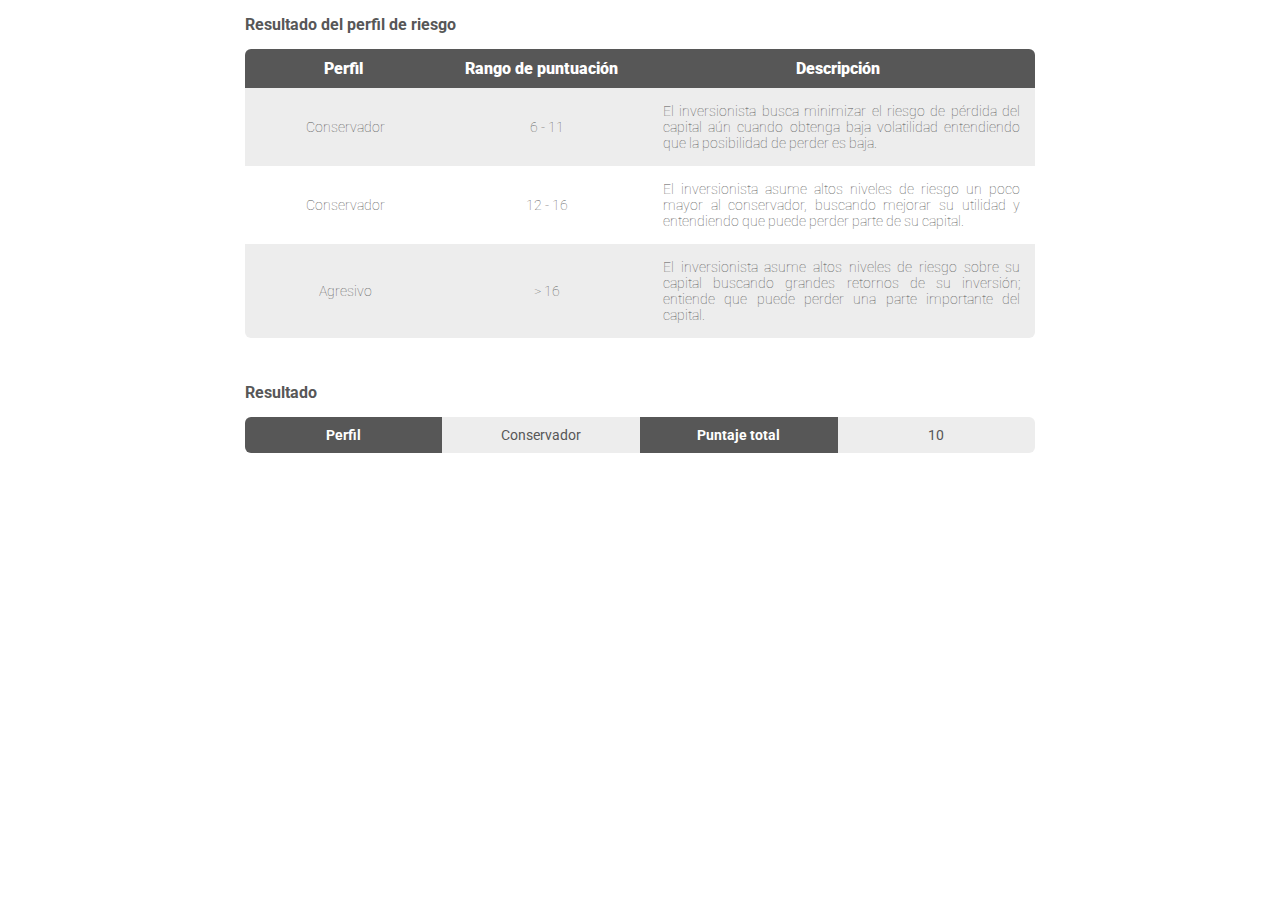
==== commit f03a7ce5: "Update" ====
--- a/screen-2-encuestas.html
+++ b/screen-2-encuestas.html
@@ -26,43 +26,43 @@
                         <div class="fila">
                             <div class="content center">
                                 <strong class="mobile-title">Perfil</strong>
-                                Conservador	
+                                <span>Conservador</span>	
                             </div>
                             <div class="content center">
                                 <strong class="mobile-title">Rango de puntuación</strong>
-                                6-11		
+                                <span>6 - 11</span>		
                             </div>
                             <div class="content">
                                 <strong class="mobile-title">Descripción</strong>
-                                El inversionista busca minimizar el riesgo de pérdida del capital aún cuando obtenga baja volatilidad entendiendo que la posibilidad de perder es baja.
+                                <span>El inversionista busca minimizar el riesgo de pérdida del capital aún cuando obtenga baja volatilidad entendiendo que la posibilidad de perder es baja.</span>
                             </div>
                         </div>
                         <div class="fila">
                             <div class="content center">
                                 <strong class="mobile-title">Perfil</strong>
-                                Conservador	
+                                <span>Conservador</span>	
                             </div>
                             <div class="content center">
                                 <strong class="mobile-title">Rango de puntuación</strong>
-                                12-16		
+                                <span>12 - 16</span>		
                             </div>
                             <div class="content">
                                 <strong class="mobile-title">Descripción</strong>
-                                El inversionista asume altos niveles de riesgo un poco mayor al conservador, buscando mejorar su utilidad y entendiendo que puede perder parte de su capital.
+                                <span>El inversionista asume altos niveles de riesgo un poco mayor al conservador, buscando mejorar su utilidad y entendiendo que puede perder parte de su capital.</span>
                             </div>
                         </div>
                         <div class="fila">
                             <div class="content center">
                                 <strong class="mobile-title">Perfil</strong>
-                                Agresivo	
+                                <span>Agresivo</span>	
                             </div>
                             <div class="content center">
                                 <strong class="mobile-title">Rango de puntuación</strong>
-                                >16
+                                <span>> 16</span>
                             </div>
                             <div class="content">
                                 <strong class="mobile-title">Descripción</strong>
-                                El inversionista asume altos niveles de riesgo sobre su capital buscando grandes retornos de su inversión; entiende que puede perder una parte importante del capital.
+                                <span>El inversionista asume altos niveles de riesgo sobre su capital buscando grandes retornos de su inversión; entiende que puede perder una parte importante del capital.</span>
                             </div>
                         </div>
                     </div>
--- a/css/styles.css
+++ b/css/styles.css
@@ -1540,6 +1540,9 @@
         color: #575757;
         background-color: #ededed; }
 
+/* Main Styles - Generic */
+/*---------------------------------------------------*/
+/* Colores */
 /* PC */
 /* laptop */
 /* Tablet */
@@ -1596,13 +1599,38 @@
     width: 100%; }
     .container.container-resultado-encuesta .container-table .body .fila {
       width: 100%;
-      flex-direction: column; }
+      display: inline-block;
+      margin-bottom: 10px;
+      border-radius: 6px;
+      overflow: hidden; }
+      .container.container-resultado-encuesta .container-table .body .fila:last-of-type {
+        margin-bottom: 0; }
   .container.container-resultado-encuesta .container-table .content {
-    width: 100% !important; }
+    width: 100% !important;
+    padding: 0 !important;
+    vertical-align: top; }
+    .container.container-resultado-encuesta .container-table .content:nth-child(1), .container.container-resultado-encuesta .container-table .content:nth-child(2) {
+      width: 50% !important; }
+    .container.container-resultado-encuesta .container-table .content:nth-child(1) .mobile-title {
+      border-right: 1px solid #fff; }
+    .container.container-resultado-encuesta .container-table .content:last-of-type {
+      padding: 10px !important; }
+      .container.container-resultado-encuesta .container-table .content:last-of-type .mobile-title {
+        background-color: inherit;
+        color: #575757;
+        padding: 0; }
+      .container.container-resultado-encuesta .container-table .content:last-of-type span {
+        padding: 0; }
     .container.container-resultado-encuesta .container-table .content.center {
       text-align: left !important; }
     .container.container-resultado-encuesta .container-table .content .mobile-title {
-      display: inline-block !important; }
+      display: inline-block !important;
+      padding: 10px;
+      background-color: #565656;
+      color: #fff; }
+    .container.container-resultado-encuesta .container-table .content span {
+      padding: 10px;
+      display: inline-block; }
   .container.container-resultado-encuesta .resultado .perfil, .container.container-resultado-encuesta .resultado .puntaje {
     width: 100%; }
     .container.container-resultado-encuesta .resultado .perfil strong, .container.container-resultado-encuesta .resultado .puntaje strong {
@@ -1627,5 +1655,9 @@
 /* Portrait and Landscape */
 /* ----------- iPhone X ----------- */
 /* Portrait and Landscape */
+@media (max-width: 365px) {
+  .container.container-resultado-encuesta .container-table .content:first-of-type .mobile-title {
+    display: inline-block !important;
+    padding: 18px !important; } }
 
 /*# sourceMappingURL=styles.css.map */
